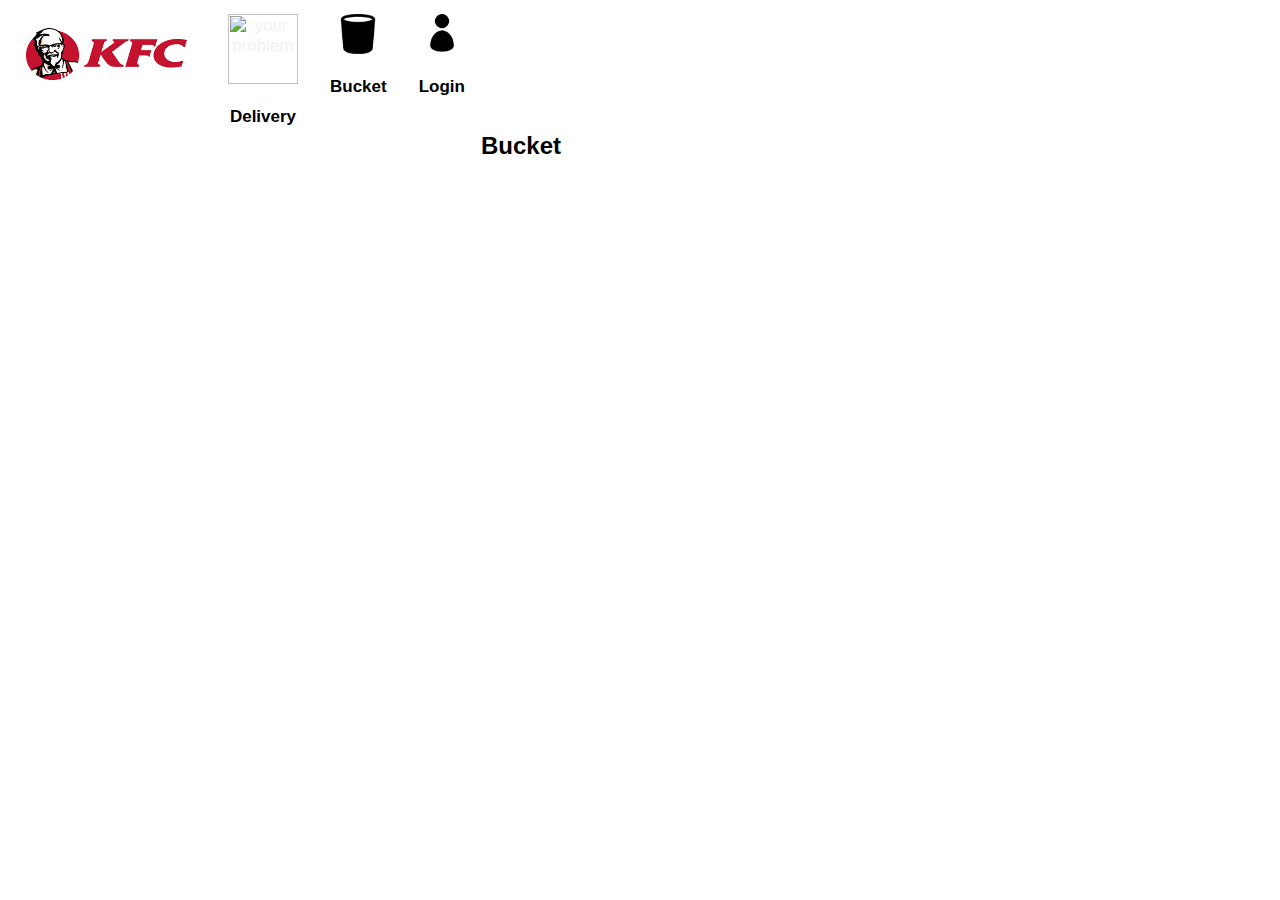
==== pages/bucket.html @ 328dd357 "16 october 2022 new changes to kfc website" ====
<html>
    <head> <link rel="stylesheet" href="../style.css"/></head>
  <body>

    <div class="topnav" id="myTopnav">
      <a href="../index.html" class=""><img src="../images/kfc.png" alt="KFC Logo" width="180px" height="80px"/></a>
      <a href="../pages/Delivery.html"><img src= "../images/delivery-scooter.png" alt= "your problem" width="70px" height="70px"/> <h4> Delivery</h4></a>
      <a href="#"><img src="../images/KFC BUCKET.png" alt="Chicken Bucket" class="kfcimages" width="3000px" height="30px"/> <h4>Bucket</h4></a>
      <a href="../pages/login.html"><img src="../images/profile.png" alt="Technical Difficulties" class="kfcimages" width="300px" height="3000px"/><h4>Login</h4></a>
    </div>
    <div>
      <h2>Bucket</h2>
    </div>
  </body>
</html>
---- style.css ----
.icon{
    width: 40px;
    height:40px;
    padding:5px;
}
nav{
    display:inline;
    width:100%
}
nav ul li{
    display:inline-block;
    padding:10px;
    text-align:center;
}
nav ul li a{
    text-decoration:none;
    color:black;
}

/*responsive navigation bar */

body {
    margin: 0;
    font-family: Arial, Helvetica, sans-serif;
  }
  
  .topnav {
    background-color: white;
    height: 7rem;
    width: 100%;
  }
  
  .topnav a {
    float: left;
    display: block;
    color: #f2f2f2;
    text-align: center;
    padding: 14px 16px;
    text-decoration: none;
    font-size: 17px;
  }
  
  .topnav a:hover {
  }
  
 <!-- .topnav a.active {
    background-color: #04AA6D;
    color: white;
  }
  
  .topnav .icon {
    display: none;
  }
  
  @media screen and (max-width: 600px) {
    .topnav a:not(:first-child) {display: none;}
    .topnav a.icon {
      float: right;
      display: block;
    }
  }
  
  @media screen and (max-width: 600px) {
    .topnav.responsive {position: relative;}
    .topnav.responsive .icon {
      position: absolute;
      right: 0;
      top: 0;
    }
    .topnav.responsive a {
      float: none;
      display: block;
      text-align: left;
    }
  }
  h4{
    color:#000;
  }
  .kfcimages{
    width: 40px;
    height: 40px;
  }
  .container {
    max-width: var(--max-width);
    margin: auto;
    padding: 0 2rem;
    overflow: hidden;
  }
  
  .page-container {
    display: grid;
    grid-template-columns: 5fr 2fr;
    margin: 2rem 0;
    gap: 1.5rem;
  }
  
  #main-nav .container {
    display: grid;
    grid-template-columns: 6fr 3fr 2fr;
    padding: 1rem;
    align-items: center;
  }
  #showcase .showcase-container {
    display: grid;
    grid-template-columns: repeat(2, 1fr);
    justify-content: center;
    align-items: center;
    height: 50vh;
  }
  #home-articles .articles-container {
    display: grid;
    grid-template-columns: repeat(3, 1fr);
    gap: 1rem;
  }
  #home-articles .articles-container > *:first-child,
  #home-articles .articles-container > *:last-child {
    display: grid;
    grid-template-columns: repeat(2, 1fr);
    grid-column: 1 / span 2;
    align-items: center;
    gap: 1rem;
  }
  
  #home-articles .articles-container > *:last-child {
    grid-column: 2 / span 2;
  }
  
  .category {
    --sports-color: var(--secondary-color);
    --ent-color: #a66bbe;
    --tech-color: #009cff;
  }
  .category {
    display: inline-block;
    color: #fff;
    font-size: 0.55rem;
    text-transform: uppercase;
    padding: 0.4rem 0.6rem;
    border-radius: 15px;
    margin-bottom: 0.5rem;
  }
  #article .meta .category {
    margin-top: 0.5rem;
  }
  
  .card {
    background: #fff;
    padding: 1rem;
  }
  .bg-dark {
    background: var(--dark-color) !important;
    color: #fff;
  }
  
  .bg-dark h1,
  .bg-dark h2,
  .bg-dark h3,
  .bg-dark a,
  .bg-primary h1,
  .bg-primary h2,
  .bg-primary h3,
  .bg-primary a,
  .bg-secondary h1,
  .bg-secondary h2,
  .bg-secondary h3,
  .bg-secondary a {
    color: white;
  }
  .chillilime{
    text-align:above;
  }

  
.MediaGridListDesktop_root__18VW_ {
  display: flex;
  position: relative;
  flex-direction: column;
  background: #fff;
  width: 200px;
  height: 200px;
  align-items: center;
  box-shadow: 0 3.42907px 12.0018px rgb(155 204 244 / 69%);
  border-radius: 100% 100% 10% 100%/90% 90% 10% 90%;
  padding-bottom: 1.8rem;
  cursor: pointer;
  transition: .3s;
}


  .MediaGridListDesktop_root__18VW_ .MediaGridListDesktop_thumb__TgTDY img {
      width: 120px;
      max-height: 20rem;
  }
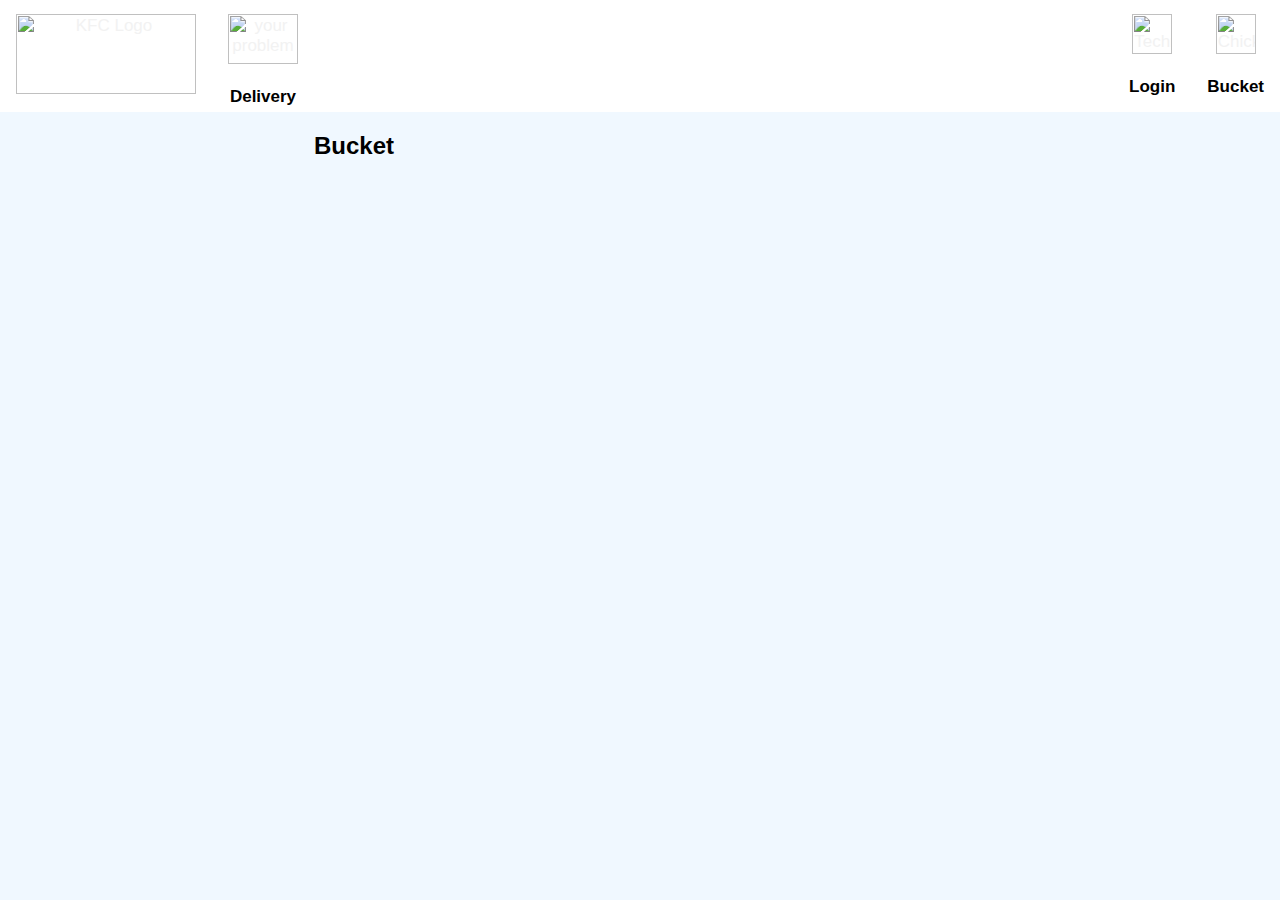
==== commit 75103934: "18/10/2022" ====
--- a/pages/bucket.html
+++ b/pages/bucket.html
@@ -3,10 +3,10 @@
   <body>
 
     <div class="topnav" id="myTopnav">
-      <a href="../index.html" class=""><img src="../images/kfc.png" alt="KFC Logo" width="180px" height="80px"/></a>
-      <a href="../pages/Delivery.html"><img src= "../images/delivery-scooter.png" alt= "your problem" width="70px" height="70px"/> <h4> Delivery</h4></a>
-      <a href="#"><img src="../images/KFC BUCKET.png" alt="Chicken Bucket" class="kfcimages" width="3000px" height="30px"/> <h4>Bucket</h4></a>
-      <a href="../pages/login.html"><img src="../images/profile.png" alt="Technical Difficulties" class="kfcimages" width="300px" height="3000px"/><h4>Login</h4></a>
+      <a href="#index.html" class="logo"><img src="images/kfc.png" alt="KFC Logo" width="180px" height="80px"/></a>
+      <a class="logo"href="pages/Delivery.html"><img src= "images/icon_address_type_delivery_grey.png" alt= "your problem" width="70px" height="50px"/> <h4> Delivery</h4></a>
+      <a class="logoright"href="pages/bucket.html"><img src="images/KFC BUCKET.png" alt="Chicken Bucket" class="kfcimages" width="30px" height="30px"/> <h4>Bucket</h4></a>
+      <a  class="logoright"href="pages/login.html"><img src="images/profile.png" alt="Technical Difficulties" class="kfcimages" width="30px" height="30px"/><h4>Login</h4></a>
     </div>
     <div>
       <h2>Bucket</h2>
--- a/style.css
+++ b/style.css
@@ -22,16 +22,18 @@
 body {
     margin: 0;
     font-family: Arial, Helvetica, sans-serif;
+    background-color: aliceblue;
   }
   
   .topnav {
     background-color: white;
     height: 7rem;
     width: 100%;
+    padding-left:0px;
+    padding-right: 20px;
   }
   
   .topnav a {
-    float: left;
     display: block;
     color: #f2f2f2;
     text-align: center;
@@ -146,6 +148,10 @@
   .card {
     background: #fff;
     padding: 1rem;
+    transition: transform 1s;
+  }
+  .card:hover{
+    
   }
   .bg-dark {
     background: var(--dark-color) !important;
@@ -183,7 +189,10 @@
   border-radius: 100% 100% 10% 100%/90% 90% 10% 90%;
   padding-bottom: 1.8rem;
   cursor: pointer;
-  transition: .3s;
+  transition:transform .3s;
+}
+.MediaGridListDesktop_root__18VW_:hover{
+  transform:translateY(-1.5rem)
 }
 
 
@@ -191,4 +200,10 @@
       width: 120px;
       max-height: 20rem;
   }
-
+  .logo{
+    float: left;
+  }
+  .logoright{
+    float: right;
+  }
+
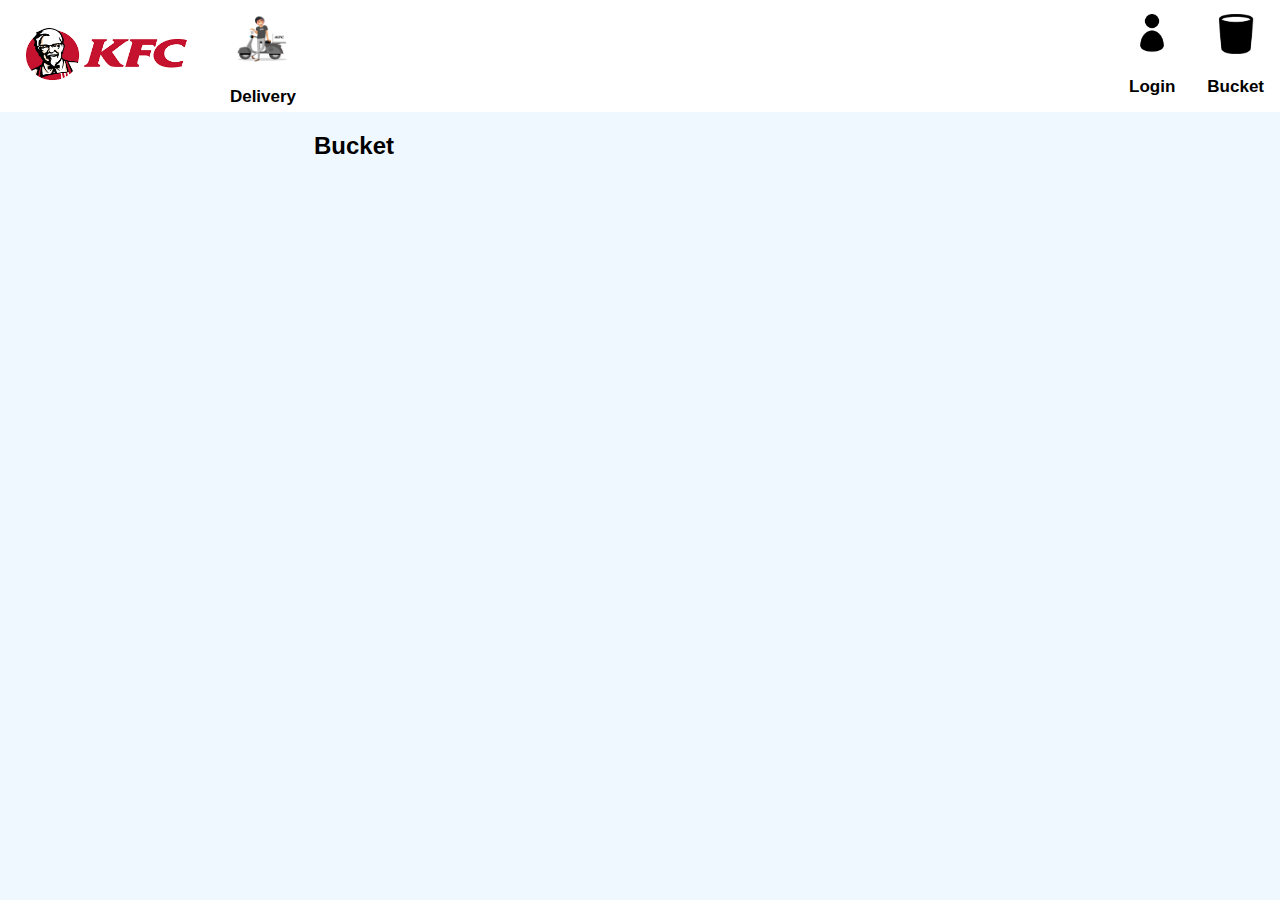
==== commit 28f8bd7d: "18/10/2022" ====
--- a/pages/bucket.html
+++ b/pages/bucket.html
@@ -3,10 +3,10 @@
   <body>
 
     <div class="topnav" id="myTopnav">
-      <a href="#index.html" class="logo"><img src="images/kfc.png" alt="KFC Logo" width="180px" height="80px"/></a>
-      <a class="logo"href="pages/Delivery.html"><img src= "images/icon_address_type_delivery_grey.png" alt= "your problem" width="70px" height="50px"/> <h4> Delivery</h4></a>
-      <a class="logoright"href="pages/bucket.html"><img src="images/KFC BUCKET.png" alt="Chicken Bucket" class="kfcimages" width="30px" height="30px"/> <h4>Bucket</h4></a>
-      <a  class="logoright"href="pages/login.html"><img src="images/profile.png" alt="Technical Difficulties" class="kfcimages" width="30px" height="30px"/><h4>Login</h4></a>
+      <a href="#index.html" class="logo"><img src="../../images/kfc.png" alt="KFC Logo" width="180px" height="80px"/></a>
+      <a class="logo"href="pages/Delivery.html"><img src= "../../images/icon_address_type_delivery_grey.png" alt= "your problem" width="70px" height="50px"/> <h4> Delivery</h4></a>
+      <a class="logoright"href="pages/bucket.html"><img src="../../images/KFC BUCKET.png" alt="Chicken Bucket" class="kfcimages" width="30px" height="30px"/> <h4>Bucket</h4></a>
+      <a  class="logoright"href="pages/login.html"><img src="../../images/profile.png" alt="Technical Difficulties" class="kfcimages" width="30px" height="30px"/><h4>Login</h4></a>
     </div>
     <div>
       <h2>Bucket</h2>
